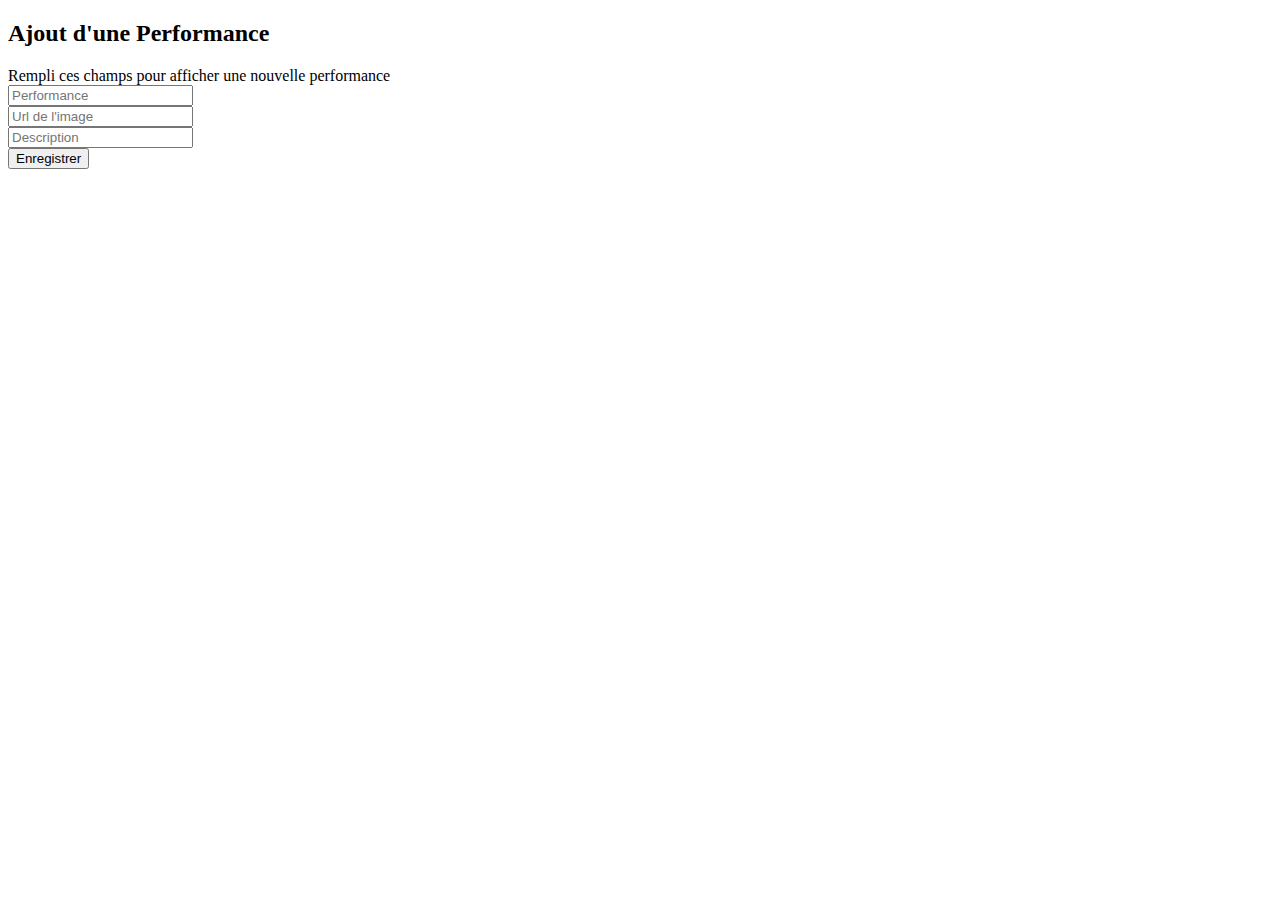
==== src/main/resources/templates/add-article.html @ 67b95bab "add thymeleaf in project, create path ect" ====
<!DOCTYPE html>
<html lang="fr" xmlns:th="https://www.thymeleaf.org">
<head>
    <meta charset="UTF-8">
    <title>Ajout d'une Performance</title>
</head>
<body>
    <h2>Ajout d'une Performance</h2>
        <div>
            <span>Rempli ces champs pour afficher une nouvelle performance</span>
        </div>
        <div>
            <form th:action="@{/add-article}" method="post" th:object="${article}">
                <input th:field="*{id}" type="hidden" name="idPerf">
                <div class="perf">
                    <input th:field="*{performance}" type="text" placeholder="Performance">
                </div>
                <div  class="imagePerf">
                    <input th:field="*{image}" id="imagePerf" type="url" placeholder="Url de l'image">
                </div>
                <div class="description">
                    <input th:field="*{description}" type="text" placeholder="Description">
                </div>
                <div class="button-save">
                    <input type="submit" name="send" value="Enregistrer">
                </div>
            </form>
        </div>
</body>
</html>
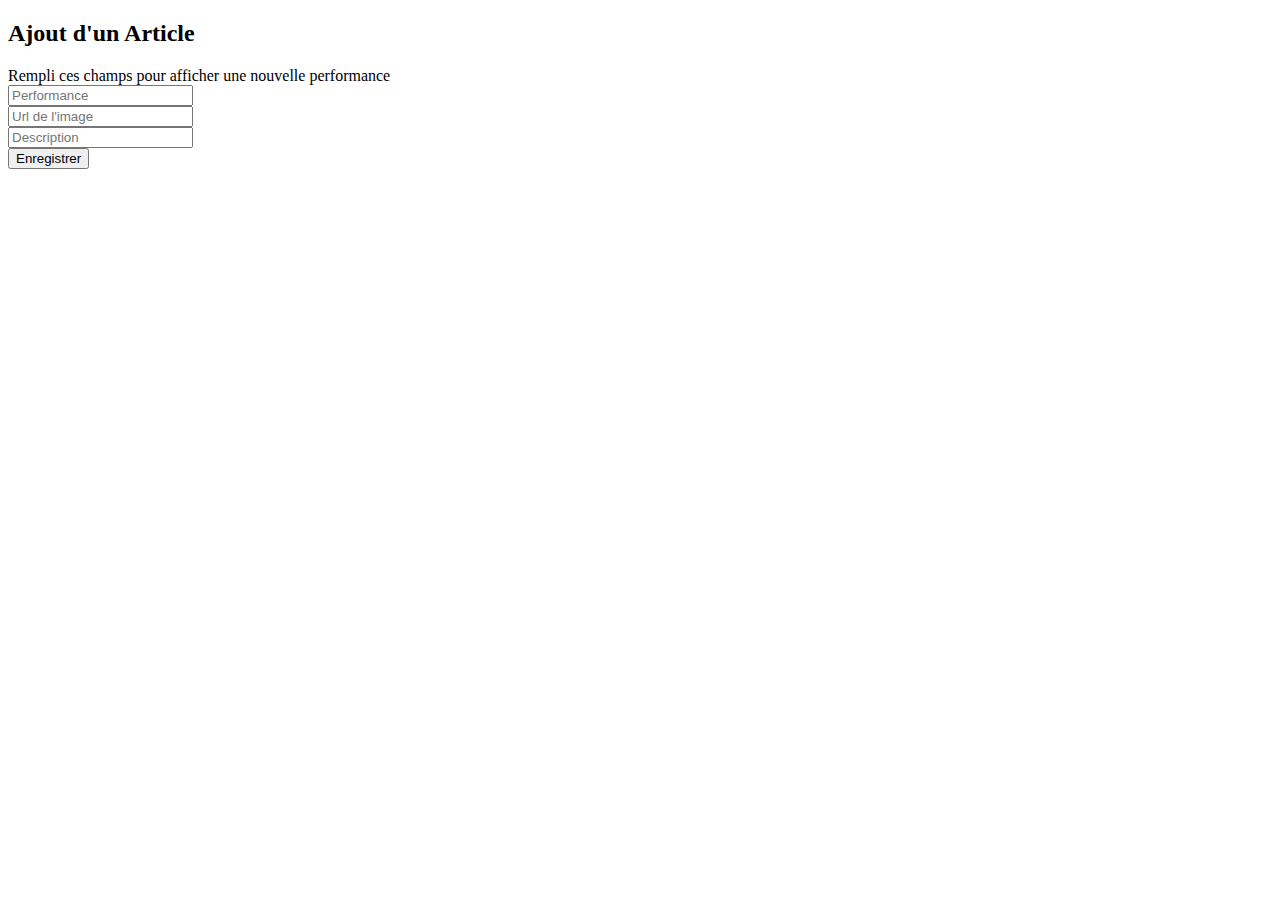
==== commit d5ca0f20: "add section aboutUs fix css all pages" ====
--- a/src/main/resources/templates/add-article.html
+++ b/src/main/resources/templates/add-article.html
@@ -2,24 +2,27 @@
 <html lang="fr" xmlns:th="https://www.thymeleaf.org">
 <head>
     <meta charset="UTF-8">
-    <title>Ajout d'une Performance</title>
+    <title>Ajout d'un Article</title>
+    <meta name="viewport" content="width=device-width, initial-scale=1.0"/>
+    <link rel="stylesheet" href="/css/style.css">
+    <link rel="stylesheet" href="/css/add-article.css">
 </head>
 <body>
-    <h2>Ajout d'une Performance</h2>
-        <div>
+    <h2>Ajout d'un Article</h2>
+        <div class="subtitle1">
             <span>Rempli ces champs pour afficher une nouvelle performance</span>
         </div>
         <div>
             <form th:action="@{/add-article}" method="post" th:object="${article}">
                 <input th:field="*{id}" type="hidden" name="idPerf">
                 <div class="perf">
-                    <input th:field="*{performance}" type="text" placeholder="Performance">
+                    <input th:field="*{performance}" id="performance" type="text" placeholder="Performance">
                 </div>
                 <div  class="imagePerf">
                     <input th:field="*{image}" id="imagePerf" type="url" placeholder="Url de l'image">
                 </div>
                 <div class="description">
-                    <input th:field="*{description}" type="text" placeholder="Description">
+                    <input th:field="*{description}" id="description" type="text" placeholder="Description">
                 </div>
                 <div class="button-save">
                     <input type="submit" name="send" value="Enregistrer">
